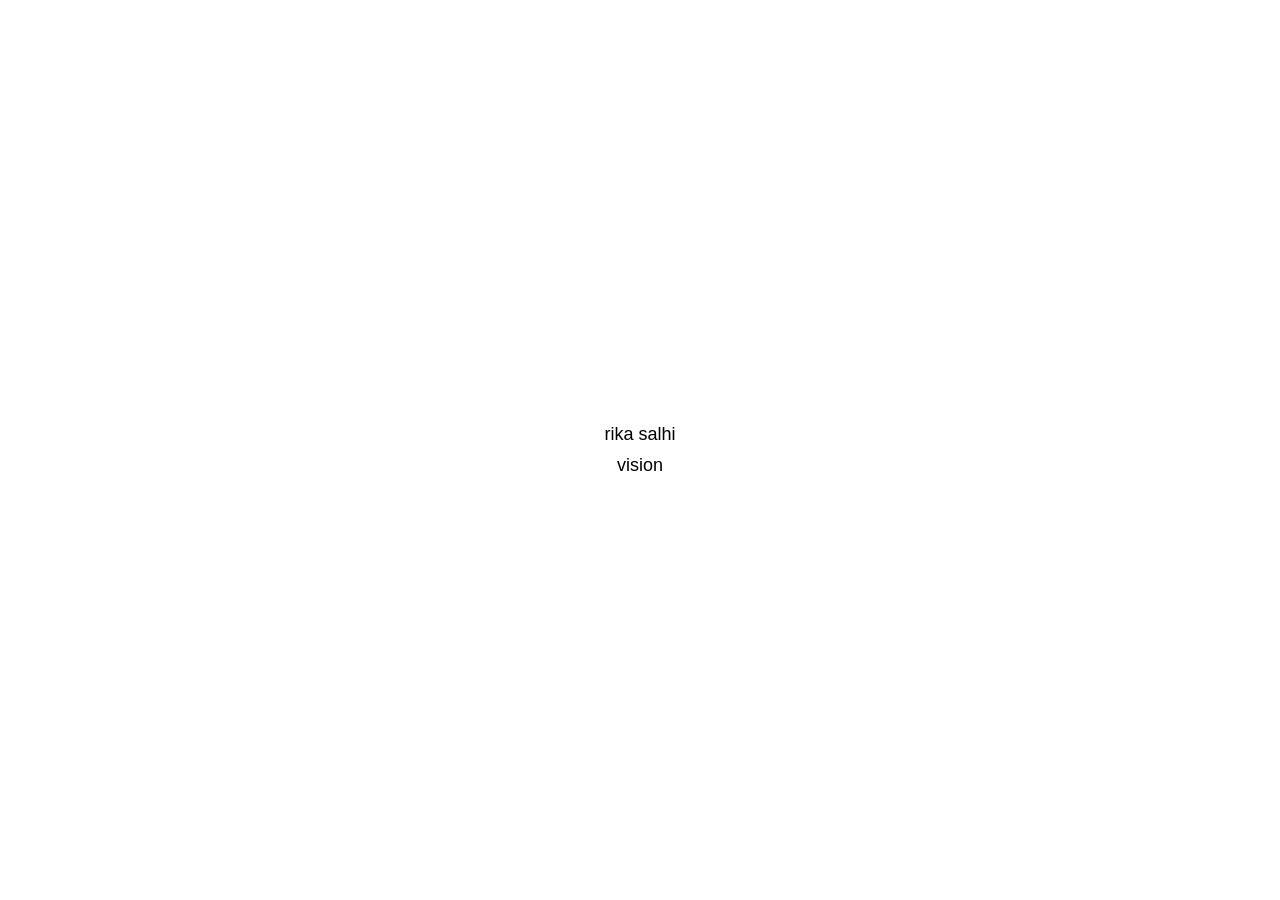
==== index.html @ 77afa86a "Add files via upload" ====
<!DOCTYPE html>
<html lang="en">
<head>
  <meta charset="UTF-8">

  <meta
    name="viewport"
    content="width=device-width, initial-scale=1.0"
  >

  <title>rika salhi</title>

  <link rel="stylesheet" href="style.css">
</head>

<body>

  <div class="home">
    <h1>rika salhi</h1>
    <a class="page-link" href="vision.html">vision</a>
  </div>

  <script src="script.js"></script>

</body>
</html>
---- style.css ----
* {
  margin: 0;
  padding: 0;
  box-sizing: border-box;
}

html {
  background: white;
}

body {
  background: white;
  color: black;
  font-family: Arial, Helvetica, sans-serif;
  opacity: 0;
  transition: opacity 0.35s ease;
}

body.page-loaded {
  opacity: 1;
}

body.page-leaving {
  opacity: 0;
}

/* HOME */

.home {
  min-height: 100vh;
  display: flex;
  flex-direction: column;
  justify-content: center;
  align-items: center;
}

.home h1 {
  margin-bottom: 10px;
  font-size: 18px;
  font-weight: 400;
  text-transform: lowercase;
}

.home a {
  color: black;
  font-size: 18px;
  text-decoration: none;
}

.home a:hover {
  text-decoration: underline;
}

/* BACK BUTTON */

.back {
  position: fixed;
  top: 28px;
  left: 28px;
  z-index: 999;
  color: black;
  font-size: 16px;
  font-weight: 400;
  text-decoration: none;
}

.back:hover {
  text-decoration: underline;
}

/* GALLERY */

.gallery {
  width: 100%;
  display: flex;
  flex-direction: column;
  align-items: center;
  gap: 95px;
  padding: 80px 0 120px;
}

.gallery img {
  display: block;
  height: auto;
  max-width: 90vw;
}

.signature {
  width: 420px;
}

.landscape {
  width: 720px;
}

.square {
  width: 560px;
}

.portrait {
  width: 470px;
}

/* SCROLL FADE */

.gallery-image {
  opacity: 0;
  transform: translateY(18px);
  transition:
    opacity 0.65s ease,
    transform 0.65s ease;
  cursor: zoom-in;
}

.gallery-image.visible {
  opacity: 1;
  transform: translateY(0);
}

.gallery-image:hover {
  opacity: 0.92;
}

/* LIGHTBOX */

.lightbox {
  position: fixed;
  inset: 0;
  z-index: 2000;
  display: none;
  justify-content: center;
  align-items: center;
  padding: 40px;
  background: rgba(255, 255, 255, 0.97);
}

.lightbox.open {
  display: flex;
}

.lightbox img {
  max-width: 92vw;
  max-height: 88vh;
  width: auto;
  height: auto;
  object-fit: contain;
}

.lightbox-close {
  position: fixed;
  top: 22px;
  right: 28px;
  border: 0;
  background: transparent;
  color: black;
  font-family: Arial, Helvetica, sans-serif;
  font-size: 30px;
  font-weight: 300;
  cursor: pointer;
}

body.lightbox-open {
  overflow: hidden;
}

/* MOBILE */

@media (max-width: 800px) {
  .back {
    top: 18px;
    left: 18px;
  }

  .gallery {
    gap: 40px;
    padding: 55px 0 70px;
  }

  .landscape,
  .square,
  .portrait {
    width: 90vw;
  }

  .signature {
    width: 65vw;
  }

  .lightbox {
    padding: 20px;
  }

  .lightbox-close {
    top: 14px;
    right: 18px;
  }
}
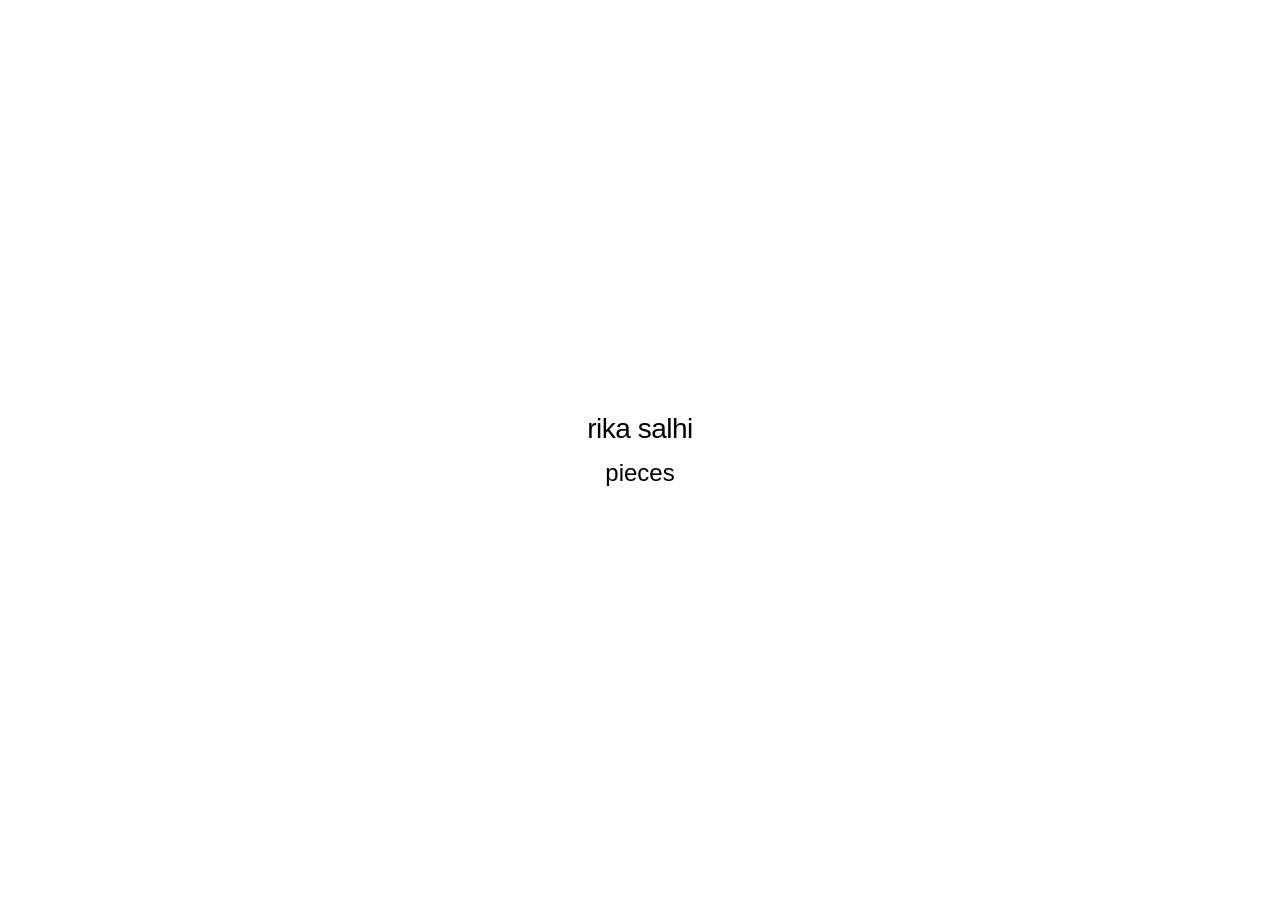
==== commit 4877f3c2: "Update index.html" ====
--- a/index.html
+++ b/index.html
@@ -17,10 +17,9 @@
 
   <div class="home">
     <h1>rika salhi</h1>
-    <a class="page-link" href="vision.html">vision</a>
-  </div>
+<a class="page-link" href="vision.html">pieces</a>  </div>
 
   <script src="script.js"></script>
 
 </body>
-</html>+</html>
--- a/style.css
+++ b/style.css
@@ -35,15 +35,22 @@
 }
 
 .home h1 {
-  margin-bottom: 10px;
-  font-size: 18px;
+  margin-bottom: 14px;
+  font-size: 28px;
   font-weight: 400;
+  letter-spacing: -0.5px;
   text-transform: lowercase;
 }
 
 .home a {
   color: black;
-  font-size: 18px;
+  font-size: 24px;
+  text-decoration: none;
+  transition: opacity 0.2s ease;
+}
+
+.home a:hover {
+  opacity: 0.6;
   text-decoration: none;
 }
 
@@ -60,7 +67,6 @@
   z-index: 999;
   color: black;
   font-size: 16px;
-  font-weight: 400;
   text-decoration: none;
 }
 
@@ -83,32 +89,20 @@
   display: block;
   height: auto;
   max-width: 90vw;
-}
-
-.signature {
-  width: 420px;
-}
-
-.landscape {
-  width: 720px;
-}
-
-.square {
-  width: 560px;
-}
-
-.portrait {
-  width: 470px;
-}
-
-/* SCROLL FADE */
+
+  -webkit-filter: grayscale(100%) !important;
+  filter: grayscale(100%) !important;
+
+  transition:
+    opacity 0.25s ease,
+    transform 0.35s ease;
+}
+
+/* FADE IN ON SCROLL */
 
 .gallery-image {
   opacity: 0;
-  transform: translateY(18px);
-  transition:
-    opacity 0.65s ease,
-    transform 0.65s ease;
+  transform: translateY(20px);
   cursor: zoom-in;
 }
 
@@ -117,8 +111,30 @@
   transform: translateY(0);
 }
 
-.gallery-image:hover {
-  opacity: 0.92;
+/* HOVER: ENLARGE ONLY */
+
+.gallery img:hover {
+  -webkit-filter: grayscale(100%) !important;
+  filter: grayscale(100%) !important;
+  transform: scale(1.04);
+}
+
+/* IMAGE SIZES */
+
+.signature {
+  width: 420px;
+}
+
+.landscape {
+  width: 720px;
+}
+
+.square {
+  width: 560px;
+}
+
+.portrait {
+  width: 470px;
 }
 
 /* LIGHTBOX */
@@ -126,7 +142,7 @@
 .lightbox {
   position: fixed;
   inset: 0;
-  z-index: 2000;
+  z-index: 5000;
   display: none;
   justify-content: center;
   align-items: center;
@@ -139,22 +155,25 @@
 }
 
 .lightbox img {
-  max-width: 92vw;
-  max-height: 88vh;
   width: auto;
   height: auto;
+  max-width: 92vw;
+  max-height: 90vh;
   object-fit: contain;
+
+  -webkit-filter: grayscale(100%) !important;
+  filter: grayscale(100%) !important;
 }
 
 .lightbox-close {
   position: fixed;
   top: 22px;
   right: 28px;
-  border: 0;
+  border: none;
   background: transparent;
   color: black;
   font-family: Arial, Helvetica, sans-serif;
-  font-size: 30px;
+  font-size: 34px;
   font-weight: 300;
   cursor: pointer;
 }
@@ -172,8 +191,8 @@
   }
 
   .gallery {
-    gap: 40px;
-    padding: 55px 0 70px;
+    gap: 45px;
+    padding: 50px 0 70px;
   }
 
   .landscape,
@@ -194,4 +213,4 @@
     top: 14px;
     right: 18px;
   }
-}+}
